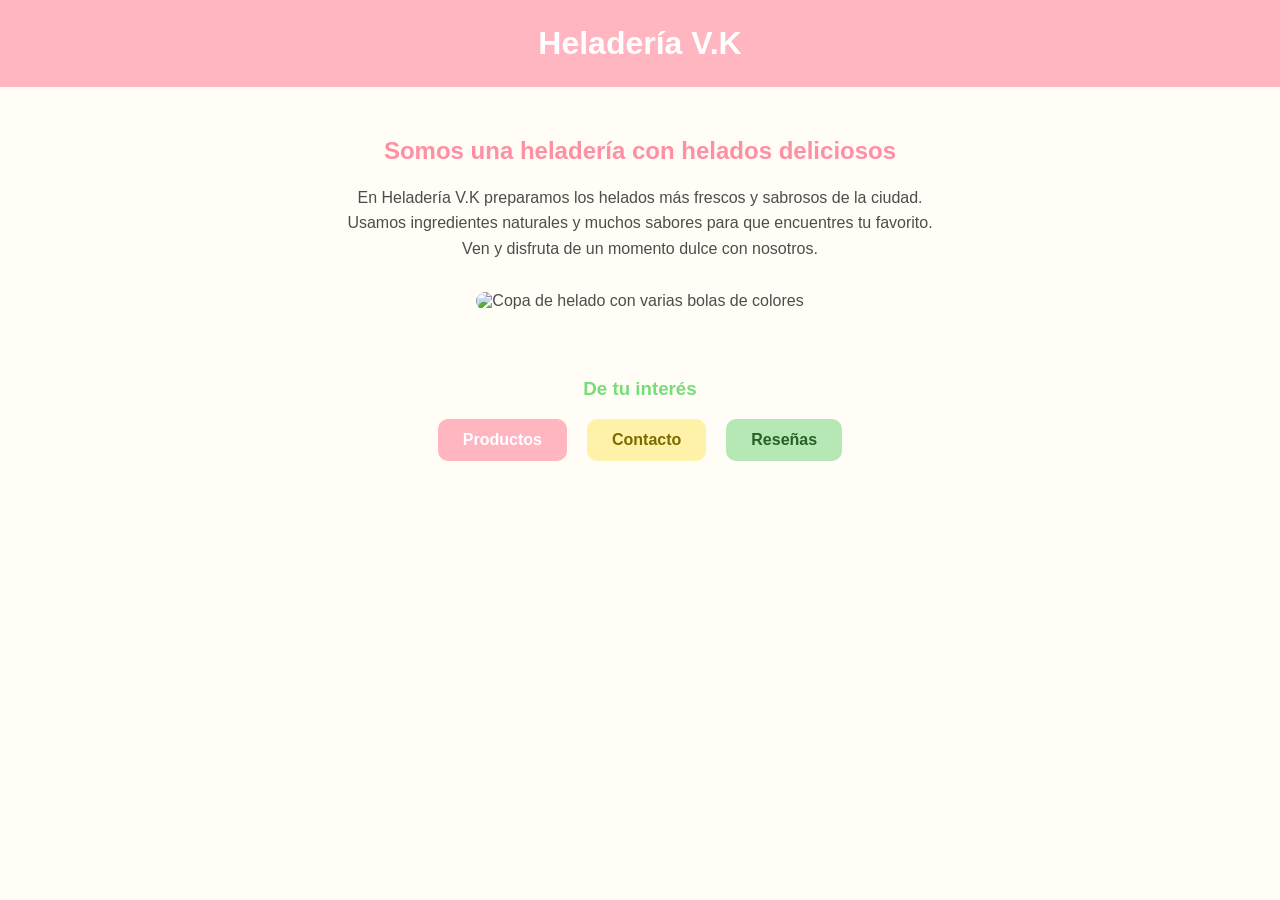
==== index.html @ 964b8ef9 "index-productos" ====
<!DOCTYPE html>
<html lang="es">
<head>
    <meta charset="UTF-8">
    <title>Heladería V.K - Inicio</title>
    <link rel="stylesheet" href="CSS/index.css">
</head>
<body>

    <header class="encabezado">
        <h1>Heladería V.K</h1>
    </header>

    <main>
        <section class="bienvenida">
            <h2>Somos una heladería con helados deliciosos</h2>
            <p>
                En Heladería V.K preparamos los helados más frescos y sabrosos de la ciudad.
                Usamos ingredientes naturales y muchos sabores para que encuentres tu favorito.
                Ven y disfruta de un momento dulce con nosotros.
            </p>
            <img src="https://images.unsplash.com/photo-1497034825429-c343d7c6a68f?w=500" alt="Copa de helado con varias bolas de colores">
        </section>

        <section class="intereses">
            <h3>De tu interés</h3>
            <nav class="botones">
                <a href="productos.html" class="boton boton-productos">Productos</a>
                <a href="contacto.html" class="boton boton-contacto">Contacto</a>
                <a href="reseñas.html" class="boton boton-reseñas">Reseñas</a>
            </nav>
        </section>
    </main>

</body>
</html>
---- CSS/index.css ----
body {
    margin: 0;
    font-family: Arial, sans-serif;
    background-color: #fffdf5;
    color: #4d4d4d;
}

.encabezado {
    background-color: #ffb6c1;
    width: 100%;
    padding: 25px 0;
    text-align: center;
}

.encabezado h1 {
    margin: 0;
    color: #ffffff;
    font-size: 32px;
}

.bienvenida {
    text-align: center;
    padding: 30px 20px;
}

.bienvenida h2 {
    color: #ff8fa3;
}

.bienvenida p {
    max-width: 600px;
    margin: 15px auto;
    line-height: 1.6;
}

.bienvenida img {
    width: 300px;
    max-width: 90%;
    border-radius: 15px;
    margin-top: 15px;
}

.intereses {
    text-align: center;
    padding: 20px 20px 50px 20px;
}

.intereses h3 {
    color: #77dd77;
}

.botones {
    display: flex;
    justify-content: center;
    gap: 20px;
    flex-wrap: wrap;
    margin-top: 15px;
}

.boton {
    text-decoration: none;
    padding: 12px 25px;
    border-radius: 10px;
    color: #ffffff;
    font-weight: bold;
}

.boton-productos {
    background-color: #ffb6c1;
}

.boton-contacto {
    background-color: #fff2a8;
    color: #7a6b00;
}

.boton-reseñas {
    background-color: #b5e8b5;
    color: #256029;
}
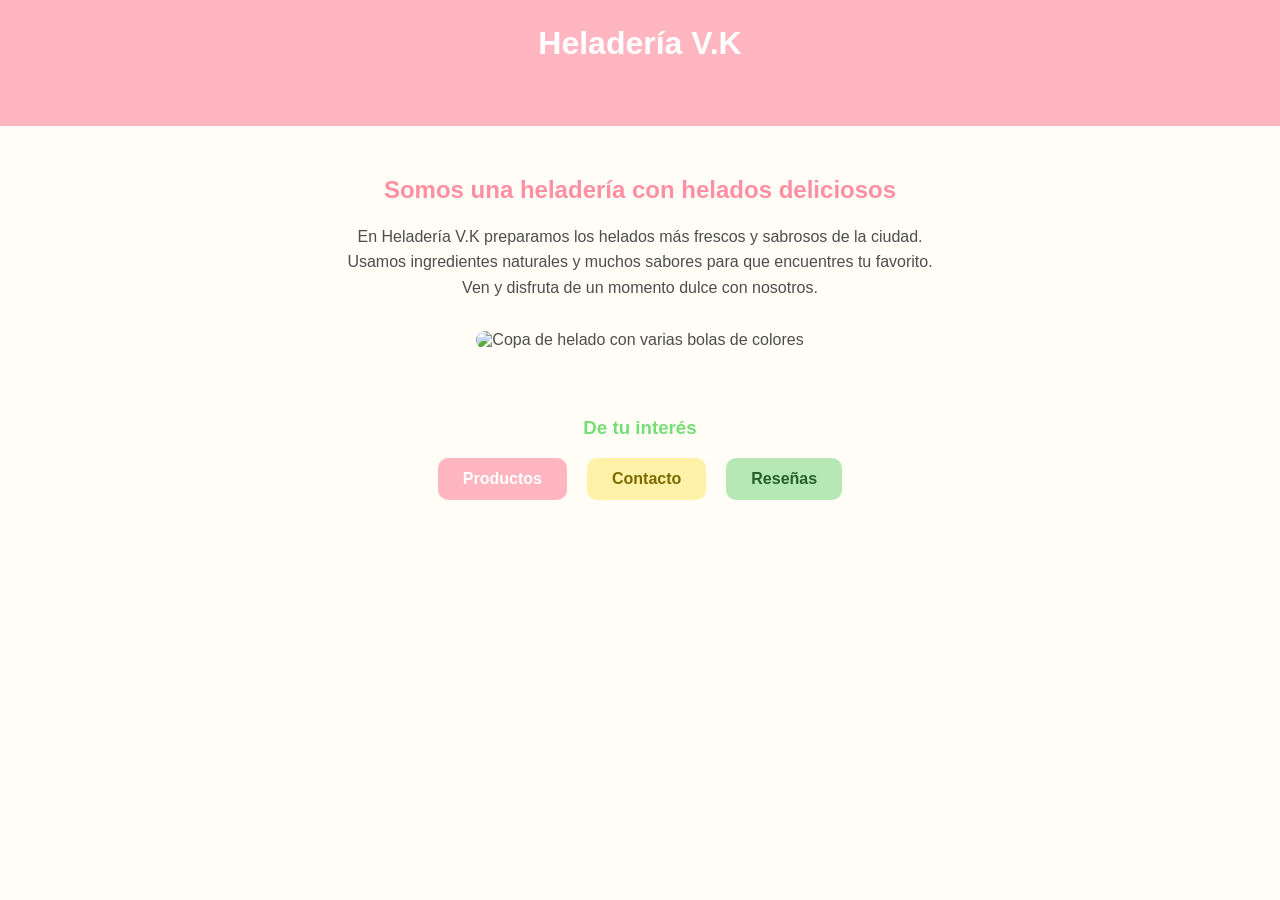
==== commit d8927cff: "Agrego banner animado en index" ====
--- a/index.html
+++ b/index.html
@@ -10,6 +10,9 @@
     <header class="encabezado">
         <h1>Heladería V.K</h1>
     </header>
+    <div class="banner-animado">
+    <p>🍦 Nuevos sabores de temporada &nbsp;&nbsp;&nbsp; 🍨 10% de descuento este fin de semana &nbsp;&nbsp;&nbsp; 🍧 ¡Ven a probarlos hoy!</p>
+</div>
 
     <main>
         <section class="bienvenida">
--- a/CSS/index.css
+++ b/CSS/index.css
@@ -77,4 +77,31 @@
 .boton-reseñas {
     background-color: #b5e8b5;
     color: #256029;
+}
+.banner-animado {
+    overflow: hidden;
+    white-space: nowrap;
+    background-color: #ffb6c1;
+    padding: 10px 0;
+}
+
+.banner-animado p {
+    display: inline-block;
+    padding-left: 100%;
+    font-weight: bold;
+    color: #7a1e3d;
+    margin: 0;
+    animation-name: deslizar;
+    animation-duration: 14s;
+    animation-timing-function: linear;
+    animation-iteration-count: infinite;
+}
+
+@keyframes deslizar {
+    0% {
+        transform: translateX(0);
+    }
+    100% {
+        transform: translateX(-100%);
+    }
 }
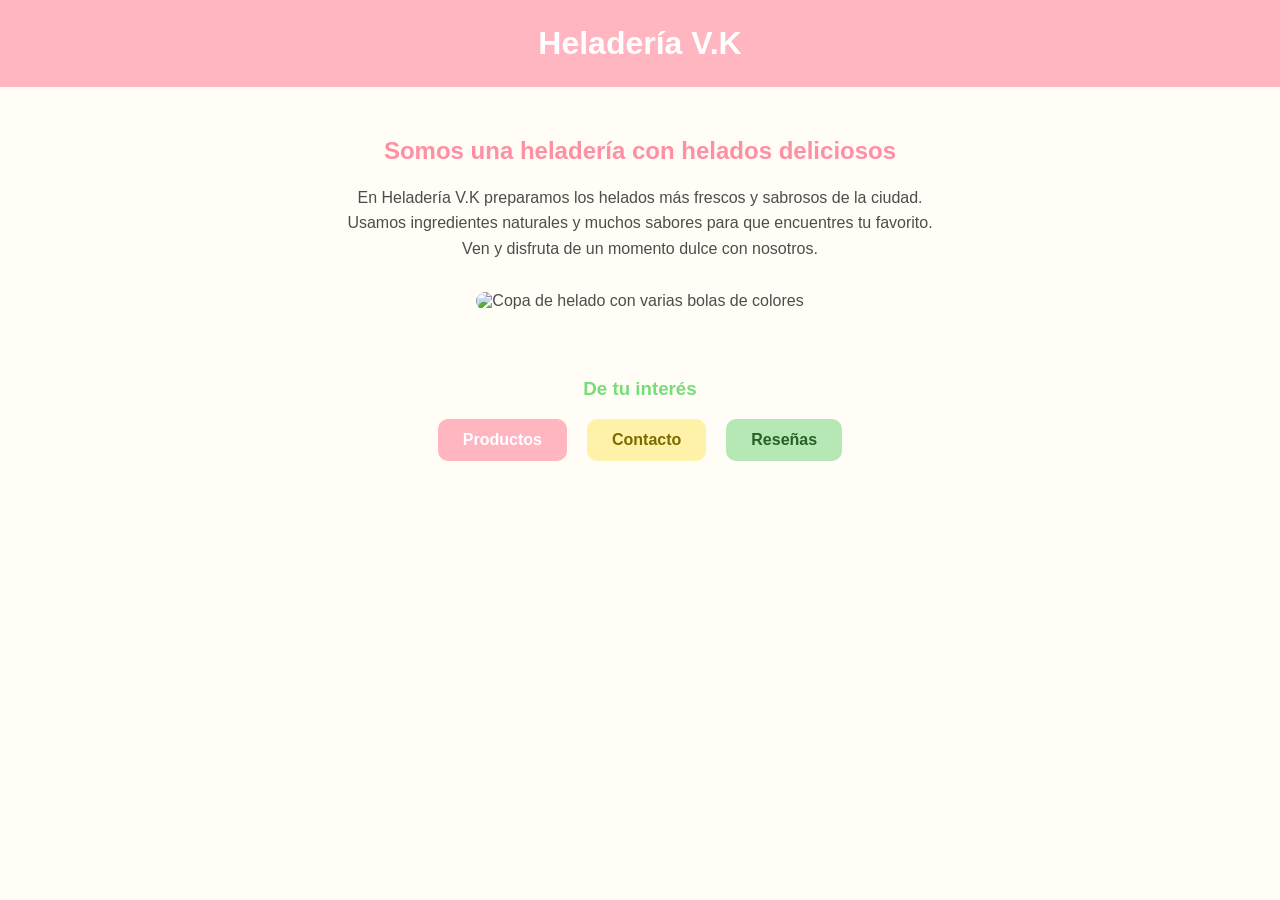
==== commit 86d2f70f: "ajustes" ====
--- a/index.html
+++ b/index.html
@@ -7,15 +7,12 @@
 </head>
 <body>
 
-    <header class="encabezado">
+    <div class="encabezado">
         <h1>Heladería V.K</h1>
-    </header>
-    <div class="banner-animado">
-    <p>🍦 Nuevos sabores de temporada &nbsp;&nbsp;&nbsp; 🍨 10% de descuento este fin de semana &nbsp;&nbsp;&nbsp; 🍧 ¡Ven a probarlos hoy!</p>
-</div>
+    </div>
 
-    <main>
-        <section class="bienvenida">
+    <div>
+        <div class="bienvenida">
             <h2>Somos una heladería con helados deliciosos</h2>
             <p>
                 En Heladería V.K preparamos los helados más frescos y sabrosos de la ciudad.
@@ -23,17 +20,17 @@
                 Ven y disfruta de un momento dulce con nosotros.
             </p>
             <img src="https://images.unsplash.com/photo-1497034825429-c343d7c6a68f?w=500" alt="Copa de helado con varias bolas de colores">
-        </section>
+        </div>
 
-        <section class="intereses">
+        <div class="intereses">
             <h3>De tu interés</h3>
-            <nav class="botones">
+            <div class="botones">
                 <a href="productos.html" class="boton boton-productos">Productos</a>
                 <a href="contacto.html" class="boton boton-contacto">Contacto</a>
                 <a href="reseñas.html" class="boton boton-reseñas">Reseñas</a>
-            </nav>
-        </section>
-    </main>
+            </div>
+        </div>
+    </div>
 
 </body>
 </html>
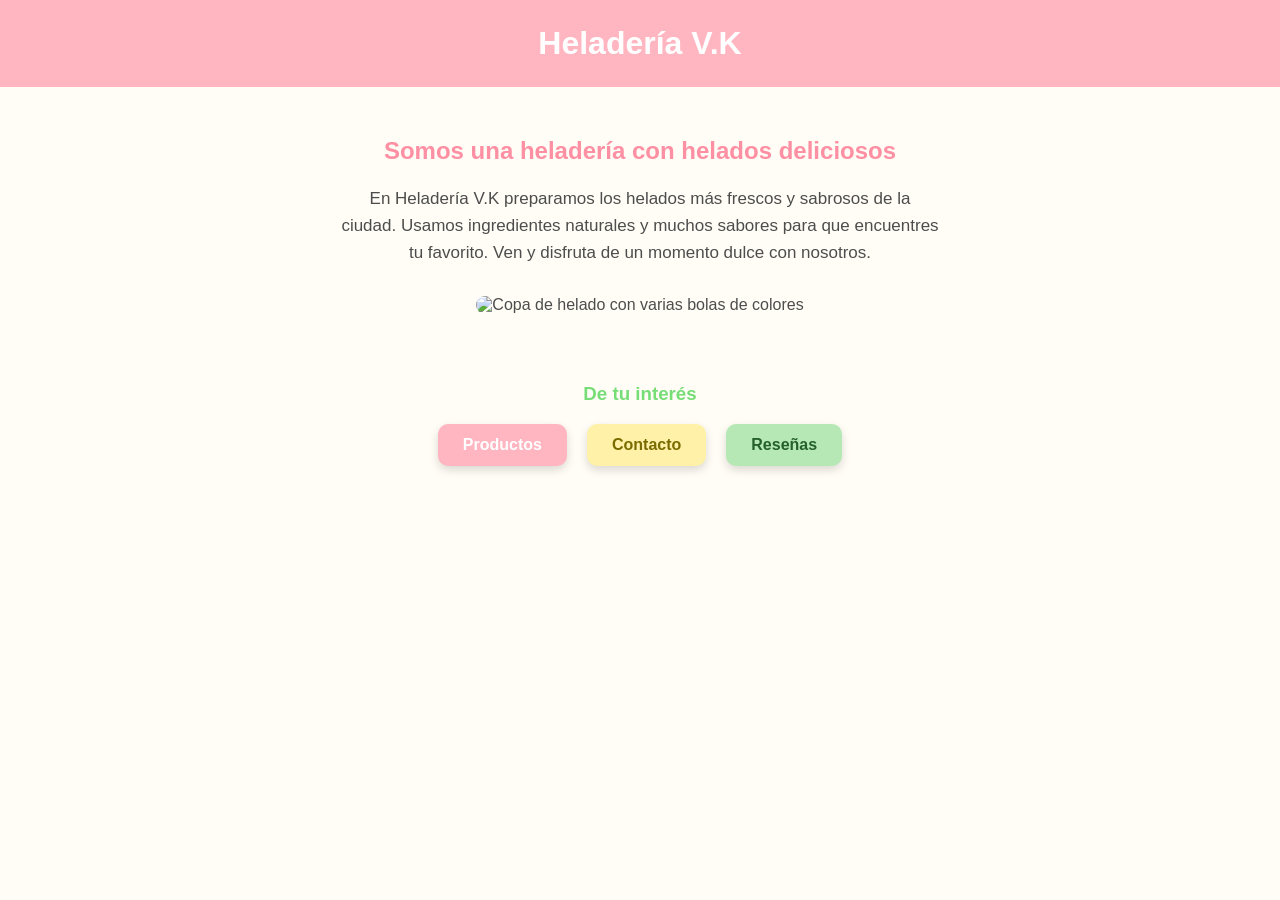
==== commit 0442c4eb: "Actualiza estilos y paginas del sitio" ====
--- a/index.html
+++ b/index.html
@@ -7,9 +7,9 @@
 </head>
 <body>
 
-    <div class="encabezado">
-        <h1>Heladería V.K</h1>
-    </div>
+<div class="encabezado">
+    <h1>Heladería V.K</h1>
+</div>
 
     <div>
         <div class="bienvenida">
--- a/CSS/index.css
+++ b/CSS/index.css
@@ -10,12 +10,39 @@
     width: 100%;
     padding: 25px 0;
     text-align: center;
+    position: relative;
 }
 
 .encabezado h1 {
     margin: 0;
     color: #ffffff;
     font-size: 32px;
+}
+
+.menu {
+    position: absolute;
+    right: 20px;
+    top: 50%;
+    transform: translateY(-50%);
+    display: flex;
+    gap: 12px;
+}
+
+.menu a {
+    text-decoration: none;
+    color: #ffffff;
+    font-weight: bold;
+    font-size: 16px;
+    background-color: #e86f8a;
+    padding: 10px 20px;
+    border-radius: 12px;
+    box-shadow: 0 3px 8px rgba(0, 0, 0, 0.2);
+    transition: background-color 0.3s ease, transform 0.3s ease;
+}
+
+.menu a:hover {
+    background-color: #ff8fa3;
+    transform: scale(1.08);
 }
 
 .bienvenida {
@@ -31,6 +58,7 @@
     max-width: 600px;
     margin: 15px auto;
     line-height: 1.6;
+    font-size: 17px;
 }
 
 .bienvenida img {
@@ -38,6 +66,12 @@
     max-width: 90%;
     border-radius: 15px;
     margin-top: 15px;
+    animation: flotar 3s ease-in-out infinite;
+}
+
+@keyframes flotar {
+    0%, 100% { transform: translateY(0); }
+    50%      { transform: translateY(-10px); }
 }
 
 .intereses {
@@ -47,6 +81,7 @@
 
 .intereses h3 {
     color: #77dd77;
+    font-family: Arial, sans-serif;
 }
 
 .botones {
@@ -65,6 +100,10 @@
     font-weight: bold;
 }
 
+.botones > a {
+    box-shadow: 0 4px 10px rgba(0,0,0,0.15);
+}
+
 .boton-productos {
     background-color: #ffb6c1;
 }
@@ -78,30 +117,21 @@
     background-color: #b5e8b5;
     color: #256029;
 }
-.banner-animado {
-    overflow: hidden;
-    white-space: nowrap;
-    background-color: #ffb6c1;
-    padding: 10px 0;
+
+.bienvenida h2 + p {
+    font-size: 17px;
 }
 
-.banner-animado p {
-    display: inline-block;
-    padding-left: 100%;
-    font-weight: bold;
-    color: #7a1e3d;
-    margin: 0;
-    animation-name: deslizar;
-    animation-duration: 14s;
-    animation-timing-function: linear;
-    animation-iteration-count: infinite;
+.bienvenida h2, .intereses h3 {
+    font-family: Arial, sans-serif;
 }
 
-@keyframes deslizar {
-    0% {
-        transform: translateX(0);
-    }
-    100% {
-        transform: translateX(-100%);
+@media (max-width: 700px) {
+    .menu {
+        position: static;
+        transform: none;
+        justify-content: center;
+        margin-top: 15px;
+        flex-wrap: wrap;
     }
 }
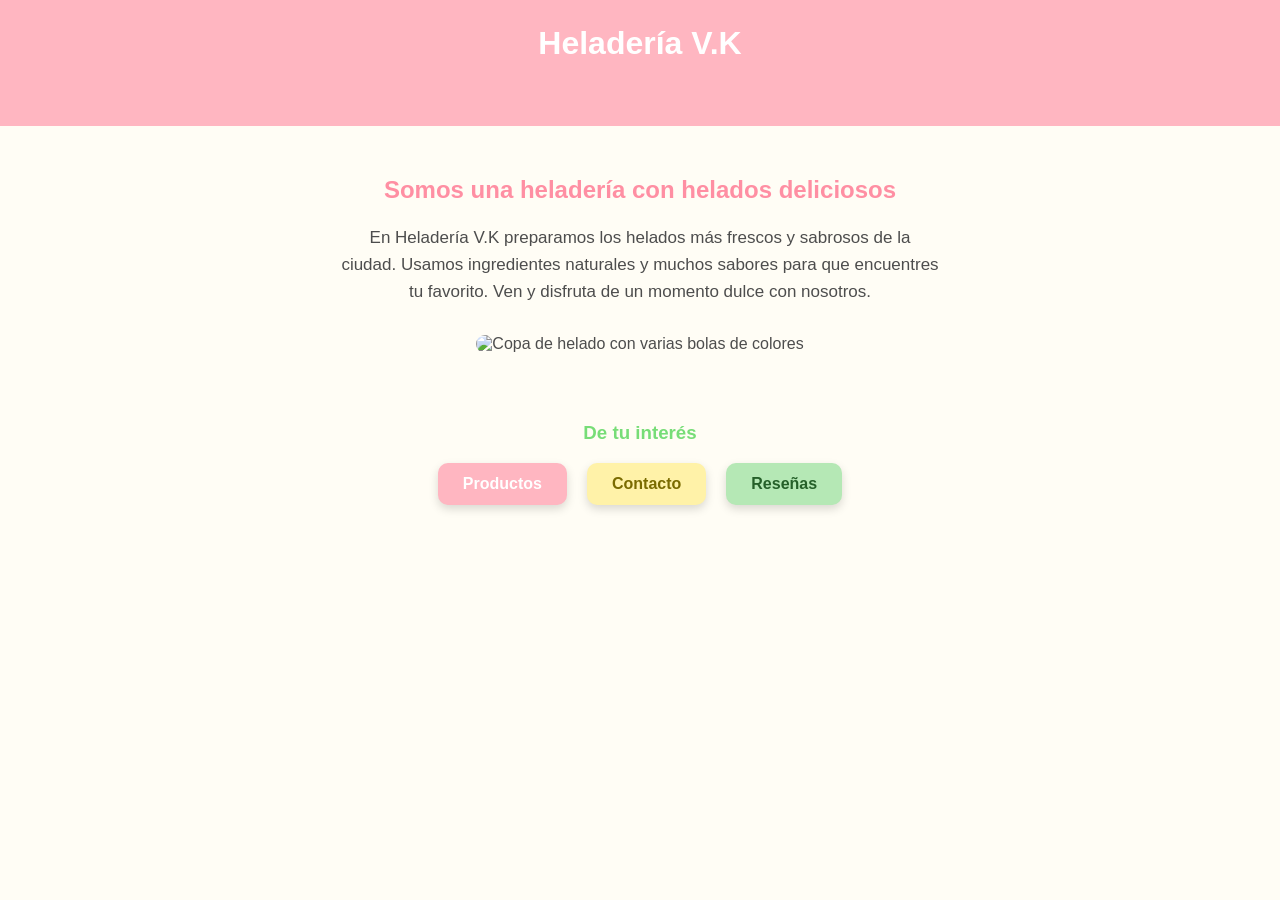
==== commit a1f2c0c0: "arreglo de animacion y se agrego 2 paginas" ====
--- a/index.html
+++ b/index.html
@@ -9,6 +9,9 @@
 
 <div class="encabezado">
     <h1>Heladería V.K</h1>
+    <div class="banner-animado">
+             <p>Nuevos sabores de temporada 🌟 10% de descuento este fin de semana 🍦 ¡Ven por el tuyo!</p>
+        </div>
 </div>
 
     <div>
@@ -22,6 +25,9 @@
             <img src="https://images.unsplash.com/photo-1497034825429-c343d7c6a68f?w=500" alt="Copa de helado con varias bolas de colores">
         </div>
 
+        
+
+
         <div class="intereses">
             <h3>De tu interés</h3>
             <div class="botones">
--- a/CSS/index.css
+++ b/CSS/index.css
@@ -134,4 +134,32 @@
         margin-top: 15px;
         flex-wrap: wrap;
     }
+}
+
+.banner-animado {
+    overflow: hidden;
+    white-space: nowrap;
+    background-color: #ffb6c1;
+    padding: 10px 0;
+}
+
+.banner-animado p {
+    display: inline-block;
+    padding-left: 100%;
+    font-weight: bold;
+    color: #7a1e3d;
+    margin: 0;
+    animation-name: deslizar;
+    animation-duration: 14s;
+    animation-timing-function: linear;
+    animation-iteration-count: infinite;
+}
+
+@keyframes deslizar {
+    0% {
+        transform: translateX(0);
+    }
+    100% {
+        transform: translateX(-100%);
+    }
 }
